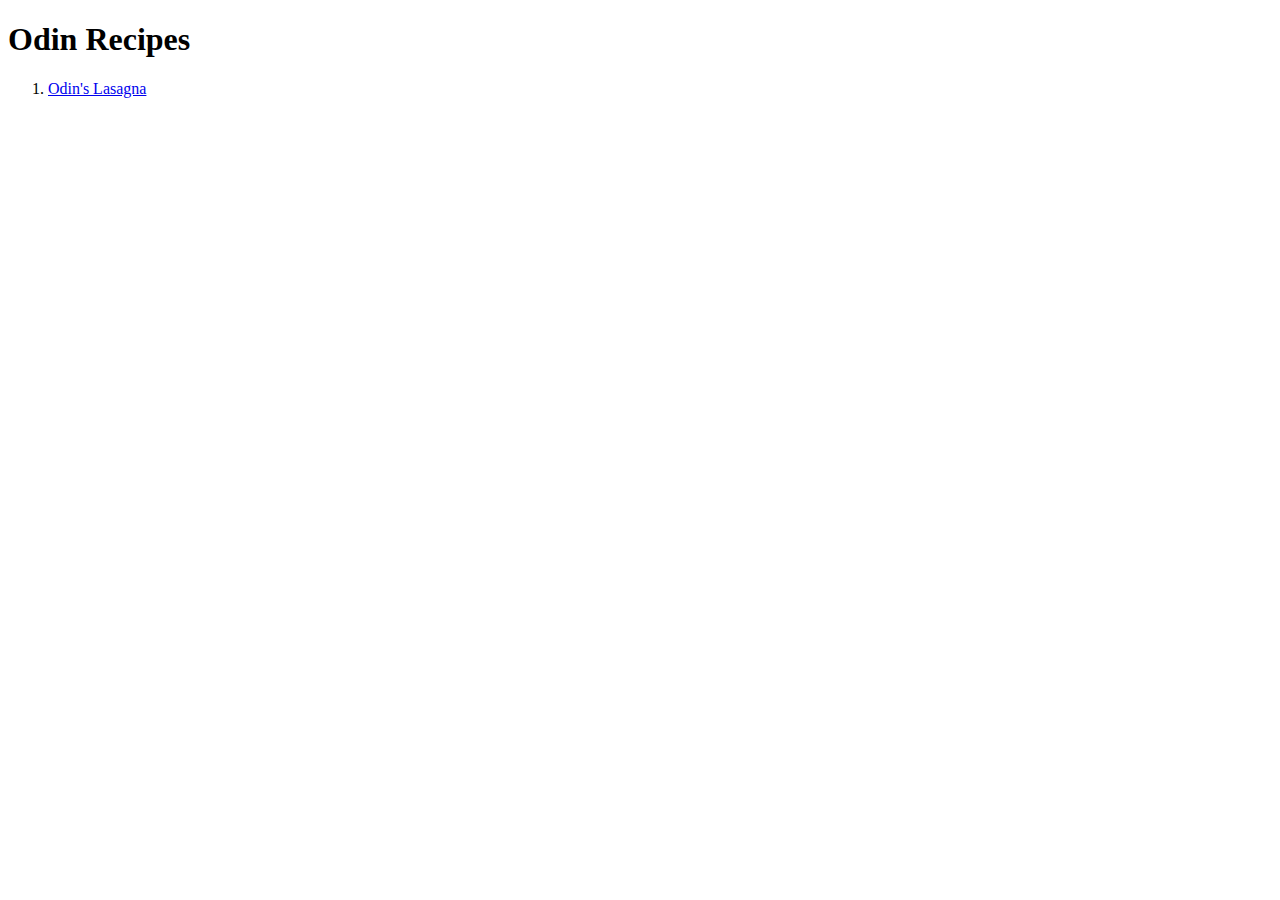
==== index.html @ e6c5a05a "Create homepage and first recipe" ====
<!DOCTYPE html>
<html>
    <head>
        <meta charset="utf-8">
        <title>Odin Recipes Homepage</title>
    </head>
    <body>
        <h1>Odin Recipes</h1>
        <ol>
            <li><a href="recipes/lasagna.html">Odin's Lasagna</a></li>
        </ol>
    </body>
</html>
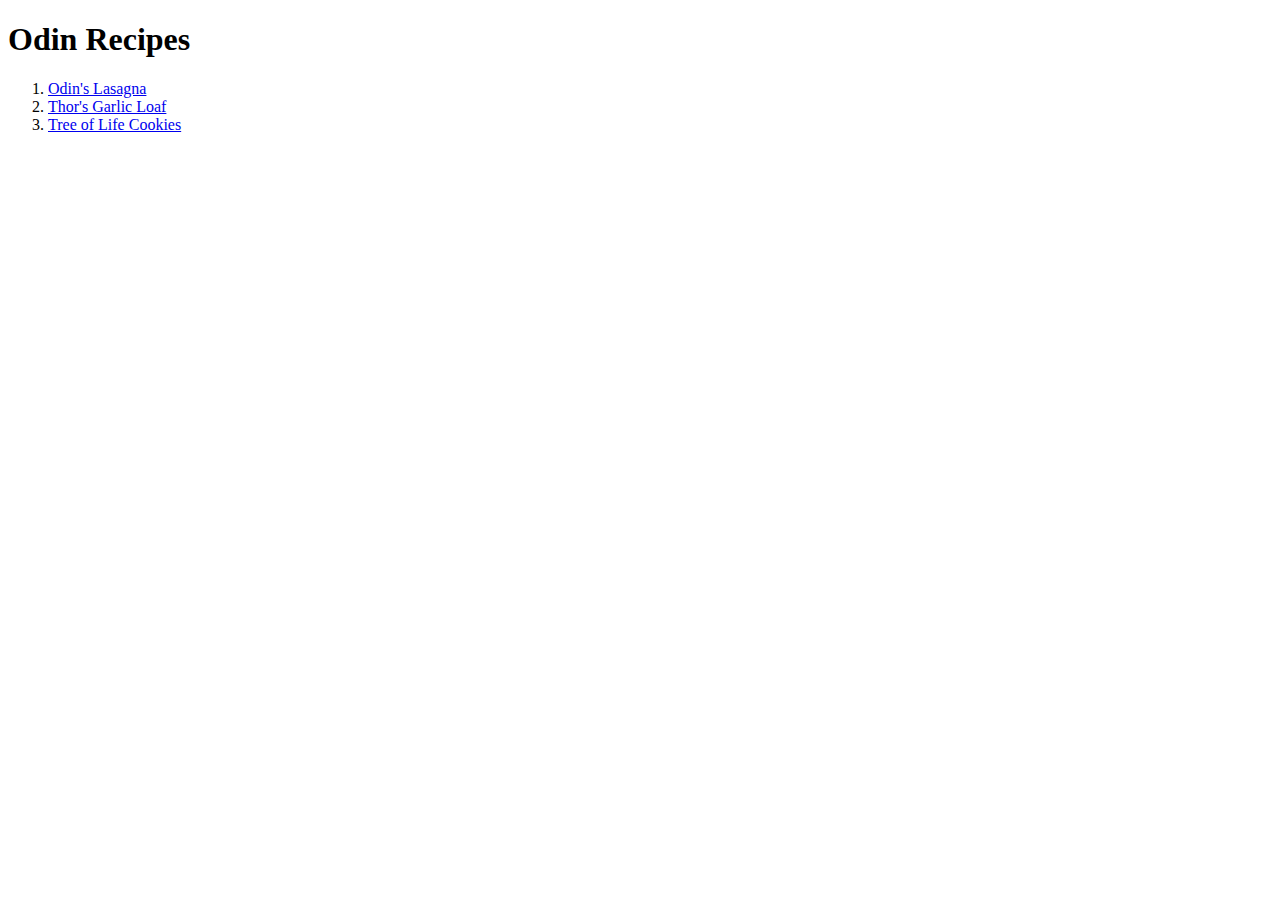
==== commit 89e6a5b6: "Create additional recipe pages" ====
--- a/index.html
+++ b/index.html
@@ -8,6 +8,8 @@
         <h1>Odin Recipes</h1>
         <ol>
             <li><a href="recipes/lasagna.html">Odin's Lasagna</a></li>
+            <li><a href="recipes/garlicbread.html">Thor's Garlic Loaf</a></li>
+            <li><a href="recipes/cookies.html">Tree of Life Cookies</a></li>
         </ol>
     </body>
 </html>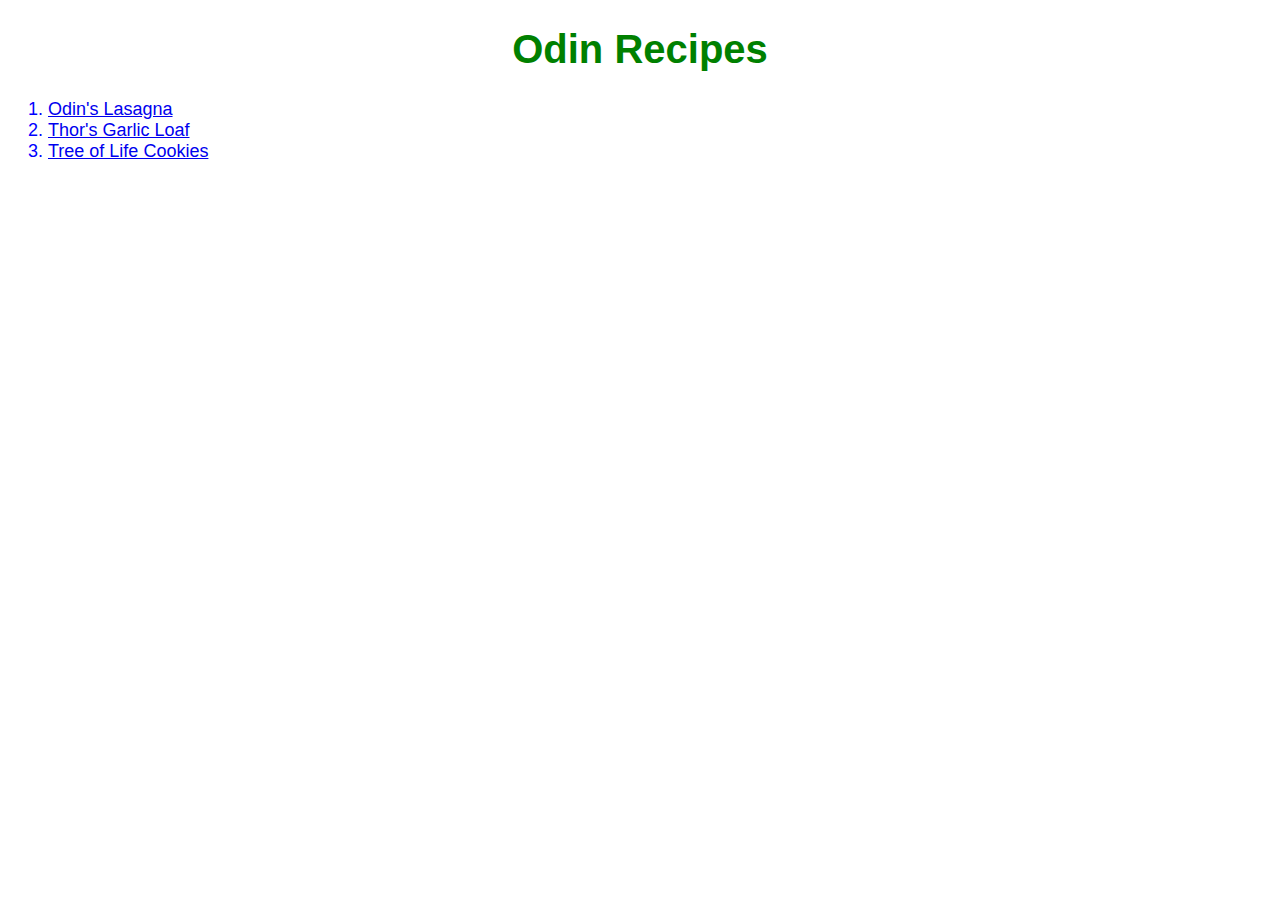
==== commit 657e437c: "Add design to recipes project" ====
--- a/index.html
+++ b/index.html
@@ -3,10 +3,11 @@
     <head>
         <meta charset="utf-8">
         <title>Odin Recipes Homepage</title>
+        <link rel="stylesheet" href="./styles/style.css" />
     </head>
     <body>
-        <h1>Odin Recipes</h1>
-        <ol>
+        <h1 class="homeheader">Odin Recipes</h1>
+        <ol class="recipelist">
             <li><a href="recipes/lasagna.html">Odin's Lasagna</a></li>
             <li><a href="recipes/garlicbread.html">Thor's Garlic Loaf</a></li>
             <li><a href="recipes/cookies.html">Tree of Life Cookies</a></li>
--- a/styles/style.css
+++ b/styles/style.css
@@ -0,0 +1,45 @@
+.homeheader {
+    font-family: sans-serif;
+    color: green;
+    font-size: 40px;
+    text-align: center;
+}
+.recipeheader {
+    font-family: sans-serif;
+    color: green;
+    font-size: 30px;
+    text-align: center;
+}
+h3 {
+    font-family: sans-serif;
+    color: green;
+    font-size: 24px;
+    text-align: center;
+}
+.recipelist {
+    font-family: sans-serif;
+    color: blue;
+    font-size: 18px;
+}
+.ingredientlist {
+    font-family: sans-serif;
+    color: blue;
+    font-size: 18px;
+}
+.instructionlist {
+    font-family: sans-serif;
+    color: purple;
+    font-size: 18px;
+}
+img {
+    width: 50%;
+    height: auto;
+}
+div.centerimg {
+    text-align: center;
+}
+p {
+    font-family: sans-serif;
+    font-size: 18px;
+    color: blue;
+}